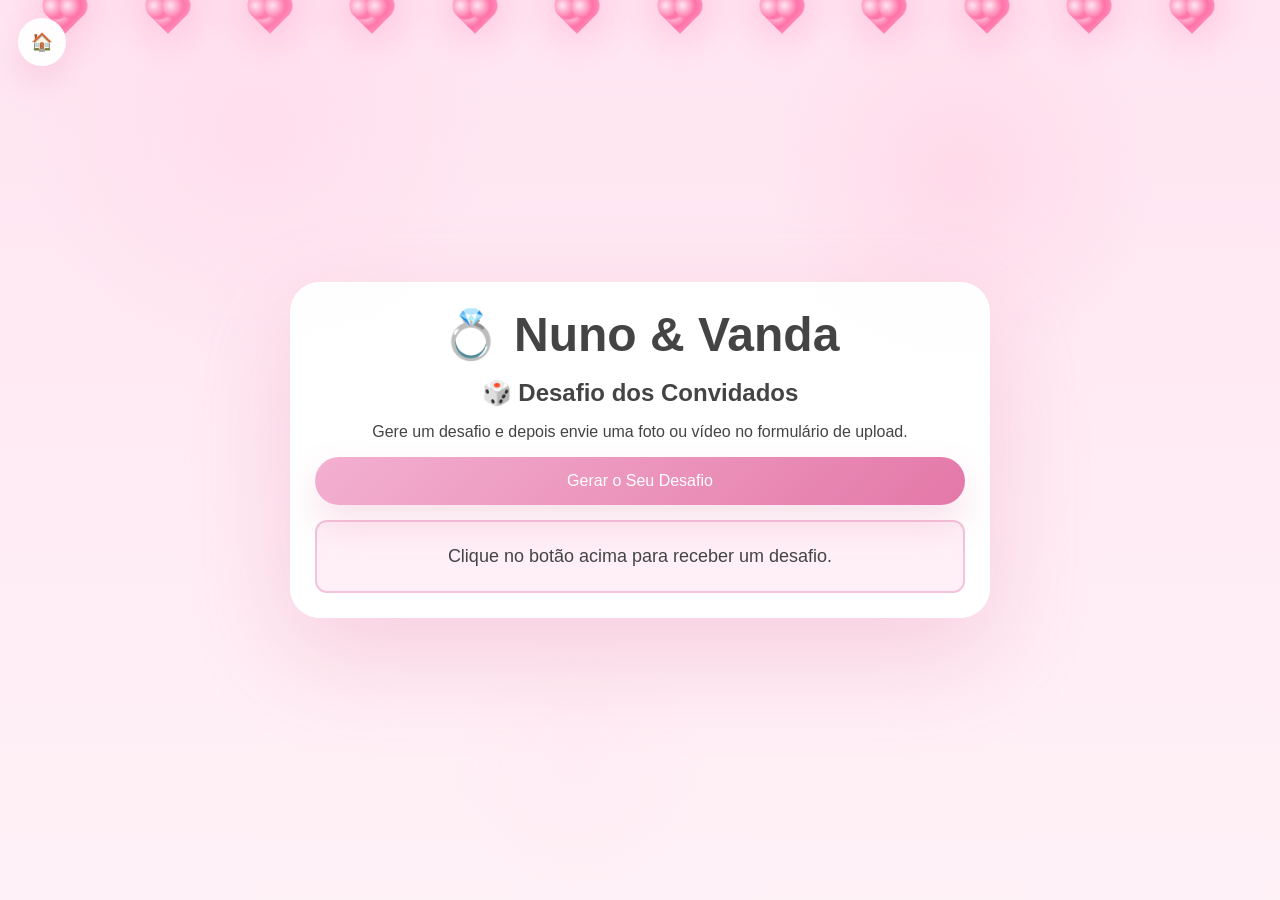
==== desafios.html @ f14dd440 "Commit Inicial" ====
<!DOCTYPE html>
<html lang="pt">
<head>
    <meta charset="UTF-8">
    <meta name="viewport" content="width=device-width, initial-scale=1.0">
    <title>Desafios dos Convidados</title>
    <link rel="stylesheet" href="css/style.css">
</head>
<body>
    <div class="petals">
        <span class="petal"></span>
        <span class="petal"></span>
        <span class="petal"></span>
        <span class="petal"></span>
        <span class="petal"></span>
        <span class="petal"></span>
        <span class="petal"></span>
        <span class="petal"></span>
        <span class="petal"></span>
        <span class="petal"></span>
        <span class="petal"></span>
        <span class="petal"></span>
        <span class="petal"></span>
        <span class="petal"></span>
        <span class="petal"></span>
        <span class="petal"></span>
        <span class="petal"></span>
        <span class="petal"></span>
        <span class="petal"></span>
        <span class="petal"></span>
    </div>

    <div class="hearts">
        <span class="heart"></span>
        <span class="heart"></span>
        <span class="heart"></span>
        <span class="heart"></span>
        <span class="heart"></span>
        <span class="heart"></span>
        <span class="heart"></span>
        <span class="heart"></span>
        <span class="heart"></span>
        <span class="heart"></span>
        <span class="heart"></span>
        <span class="heart"></span>
    </div>

    <a href="index.html" class="home-btn" title="Página inicial">🏠</a>

    <div class="card">
        <h1>💍 Nuno & Vanda</h1>
        <h2>🎲 Desafio dos Convidados</h2>
        <p>Gere um desafio e depois envie uma foto ou vídeo no formulário de upload.</p>
        <button id="btnGerarDesafio" onclick="gerarDesafio()">Gerar o Seu Desafio</button>
        <div id="desafio" class="desafio-box">Clique no botão acima para receber um desafio.</div>
        <a href="upload.html" id="btnCumprirDesafio" class="btn desafio-btn" style="display:none;">📸 Cumprir Desafio</a>
    </div>

    <script src="js/desafios.js"></script>
</body>
</html>
---- css/style.css ----
*, *::before, *::after {
    box-sizing: border-box;
}

html, body {
    min-height: 100%;
    width: 100%;
}

body{
margin:0;
padding:0 16px;
font-family:Arial,sans-serif;
background: linear-gradient(180deg, #ffe5f1 0%, #fff4f8 40%, #fff7fb 100%);
background-size: 300% 300%;
color:#444;
background-attachment: fixed;
overflow-x: hidden;
position: relative;
animation: moveBG 25s ease infinite;
display: flex;
flex-direction: column;
align-items: center;
justify-content: center;
min-height: 100vh;
width: 100%;
}

body::before {
content: "";
position: fixed;
inset: 0;
z-index: 0;
background-image:
    radial-gradient(circle at 20% 15%, rgba(255, 192, 220, 0.22), transparent 18%),
    radial-gradient(circle at 75% 20%, rgba(255, 150, 190, 0.16), transparent 16%),
    radial-gradient(circle at 45% 85%, rgba(255, 225, 241, 0.2), transparent 12%);
pointer-events: none;
opacity: 1;
}

body::after {
content: "";
position: fixed;
inset: 0;
z-index: 0;
background-image:
    radial-gradient(circle, rgba(255,255,255,0.10) 1px, transparent 1px);
background-size: 90px 90px;
opacity: 0.18;
pointer-events: none;
}

@keyframes moveBG {
0% {background-position: 0% 50%;}
50% {background-position: 100% 50%;}
100% {background-position: 0% 50%;}
}

.hearts {
position: fixed;
inset: 0;
z-index: -1;
pointer-events: none;
overflow: hidden;
}

.petals {
position: fixed;
inset: 0;
z-index: -1;
pointer-events: none;
overflow: hidden;
}

.petal {
position: absolute;
top: -24vh;
width: 24px;
height: 24px;
background: #d62828;
border-radius: 4px 4px 0 0;
transform: rotate(-45deg);
opacity: 0.96;
filter: drop-shadow(0 0 18px rgba(214, 40, 40, 0.45));
animation: fallPetal 18s linear infinite both;
}

.petal::before,
.petal::after {
content: '';
position: absolute;
width: 24px;
height: 24px;
background: #d62828;
border-radius: 50%;
}

.petal::before {
top: -12px;
left: 0;
}

.petal::after {
left: 12px;
top: 0;
}

.petal:nth-child(1){left: 4%; animation-duration: 12s; animation-delay: 0s;}
.petal:nth-child(2){left: 10%; animation-duration: 15s; animation-delay: 0.7s;}
.petal:nth-child(3){left: 16%; animation-duration: 13s; animation-delay: 1.2s;}
.petal:nth-child(4){left: 22%; animation-duration: 16s; animation-delay: 0.3s;}
.petal:nth-child(5){left: 28%; animation-duration: 14.5s; animation-delay: 1.1s;}
.petal:nth-child(6){left: 34%; animation-duration: 18s; animation-delay: 0.6s;}
.petal:nth-child(7){left: 40%; animation-duration: 11.5s; animation-delay: 1.6s;}
.petal:nth-child(8){left: 46%; animation-duration: 17s; animation-delay: 0.2s;}
.petal:nth-child(9){left: 52%; animation-duration: 15.2s; animation-delay: 0.9s;}
.petal:nth-child(10){left: 58%; animation-duration: 13s; animation-delay: 0.4s;}
.petal:nth-child(11){left: 64%; animation-duration: 16.5s; animation-delay: 1.7s;}
.petal:nth-child(12){left: 70%; animation-duration: 14.2s; animation-delay: 0.8s;}
.petal:nth-child(13){left: 76%; animation-duration: 18.5s; animation-delay: 0.1s;}
.petal:nth-child(14){left: 82%; animation-duration: 15.2s; animation-delay: 1.2s;}
.petal:nth-child(15){left: 88%; animation-duration: 12.8s; animation-delay: 0.6s;}
.petal:nth-child(16){left: 24%; animation-duration: 17.5s; animation-delay: 1.4s;}
.petal:nth-child(17){left: 36%; animation-duration: 16.2s; animation-delay: 0.9s;}
.petal:nth-child(18){left: 48%; animation-duration: 14.8s; animation-delay: 1.3s;}
.petal:nth-child(19){left: 60%; animation-duration: 15.8s; animation-delay: 0.5s;}
.petal:nth-child(20){left: 72%; animation-duration: 16.4s; animation-delay: 1.8s;}

@keyframes fallPetal {
0% {transform: translateX(0) translateY(-18vh) rotate(5deg) scale(0.85); opacity: 0;}
10% {opacity: 0.8;}
35% {transform: translateX(6px) translateY(20vh) rotate(8deg) scale(1);}
60% {transform: translateX(-6px) translateY(60vh) rotate(12deg) scale(1.05);}
85% {transform: translateX(12px) translateY(100vh) rotate(18deg) scale(1.1); opacity: 0.9;}
100% {transform: translateX(-12px) translateY(125vh) rotate(28deg) scale(1.12); opacity: 0;}
}

.heart {
position: absolute;
width: 28px;
height: 28px;
background: radial-gradient(circle at 35% 35%, #ffe7f1, #ff6ca3, #ff9ac4);
transform: rotate(-45deg);
opacity: 0.95;
animation: floatHeart linear infinite, pulseHeart 2.6s ease-in-out infinite;
filter: drop-shadow(0 0 22px rgba(255, 102, 167, 0.55));
}

.heart::before,
.heart::after {
content: "";
position: absolute;
width: 28px;
height: 28px;
background: radial-gradient(circle at 35% 35%, #ffe7f1, #ff6ca3, #ff9ac4);
border-radius: 50%;
}

.heart::before {
top: -12px;
left: 0;
}

.heart::after {
left: 12px;
top: 0;
}

.heart:nth-child(1){left: 4%; animation-duration: 12s; animation-delay: 0s;}
.heart:nth-child(2){left: 12%; animation-duration: 16s; animation-delay: 0.6s;}
.heart:nth-child(3){left: 20%; animation-duration: 10s; animation-delay: 1.1s;}
.heart:nth-child(4){left: 28%; animation-duration: 14s; animation-delay: 0.8s;}
.heart:nth-child(5){left: 36%; animation-duration: 11s; animation-delay: 1.5s;}
.heart:nth-child(6){left: 44%; animation-duration: 13s; animation-delay: 0.3s;}
.heart:nth-child(7){left: 52%; animation-duration: 15s; animation-delay: 1.8s;}
.heart:nth-child(8){left: 60%; animation-duration: 12s; animation-delay: 1.2s;}
.heart:nth-child(9){left: 68%; animation-duration: 14.5s; animation-delay: 0.4s;}
.heart:nth-child(10){left: 76%; animation-duration: 11.5s; animation-delay: 2.1s;}
.heart:nth-child(11){left: 84%; animation-duration: 13.2s; animation-delay: 0.9s;}
.heart:nth-child(12){left: 92%; animation-duration: 10.8s; animation-delay: 1.6s;}

@keyframes floatHeart {
0% {transform: translateY(0) rotate(-45deg) scale(0.8); opacity: 0;}
10% {opacity: 0.8;}
25% {transform: translateY(-35vh) rotate(-45deg) scale(1);}
50% {transform: translateY(-70vh) rotate(-45deg) scale(1.05);}
75% {transform: translateY(-105vh) rotate(-45deg) scale(1.08);}
100% {transform: translateY(-145vh) rotate(-45deg) scale(1.15); opacity: 0;}
}

@keyframes pulseHeart {
0%, 100% {transform: rotate(-45deg) scale(0.95);}
50% {transform: rotate(-45deg) scale(1.05);}
}

.hero{
display:flex;
flex-direction:column;
justify-content:center;
align-items:center;
text-align:center;
padding:20px;
position: relative;
z-index: 3;
width: min(100%, 900px);
}

h1{
font-size:3rem;
}

.btn{
display:inline-flex;
align-items:center;
justify-content:center;
padding:16px 28px;
margin:10px;
background: linear-gradient(135deg, #ea9cbe 0%, #f7c5dc 100%);
color: #fff;
text-decoration:none;
border-radius:999px;
white-space:nowrap;
min-width:170px;
font-weight:700;
letter-spacing:0.02em;
box-shadow: 0 14px 30px rgba(233, 168, 201, 0.18);
transition: transform 0.25s ease, background 0.25s ease, box-shadow 0.25s ease;
}

.btn:hover,
.btn:focus {
background: linear-gradient(135deg, #d879a7 0%, #f1a7cc 100%);
transform: translateY(-3px);
box-shadow: 0 18px 35px rgba(233, 168, 201, 0.28);
}

.home-btn {
position: fixed;
top: 18px;
left: 18px;
z-index: 20;
width: 48px;
height: 48px;
display: inline-flex;
align-items: center;
justify-content: center;
border-radius: 50%;
background: rgba(255, 255, 255, 0.95);
color: #c82c72;
text-decoration: none;
font-size: 1.1rem;
box-shadow: 0 16px 32px rgba(222, 118, 165, 0.22);
transition: transform 0.22s ease, box-shadow 0.22s ease;
}

.home-btn:hover,
.home-btn:focus {
transform: translateY(-2px);
box-shadow: 0 20px 36px rgba(222, 118, 165, 0.28);
}

.file-input-wrapper {
display: grid;
grid-template-columns: auto 1fr;
gap: 12px;
align-items: center;
margin-bottom: 18px;
}

.file-btn {
display: inline-flex;
align-items: center;
justify-content: center;
padding: 14px 22px;
background: linear-gradient(135deg, #ea9cbe 0%, #f7c5dc 100%);
color: #ffffff;
border-radius: 999px;
font-weight: 700;
letter-spacing: 0.01em;
box-shadow: 0 14px 30px rgba(233, 168, 201, 0.18);
border: 1px solid rgba(255, 255, 255, 0.45);
cursor: pointer;
transition: transform 0.22s ease, box-shadow 0.22s ease, background 0.22s ease;
}

.file-btn:hover,
.file-btn:focus {
background: linear-gradient(135deg, #d879a7 0%, #f1a7cc 100%);
transform: translateY(-2px);
box-shadow: 0 18px 35px rgba(233, 168, 201, 0.28);
}

#fileInfo {
font-size: 0.95rem;
color: #7d4960;
opacity: 0.92;
}

input[type="file"] {
display: none;
}

input#nome {
width: 100%;
padding: 15px;
margin-bottom: 15px;
border-radius: 18px;
border: 1px solid rgba(255, 170, 198, 0.45);
background: rgba(255, 245, 250, 0.95);
}

button {
width: 100%;
padding: 15px;
background: linear-gradient(135deg, #f3b0d0 0%, #e478a8 100%);
color:white;
border:none;
border-radius: 999px;
box-shadow: 0 18px 36px rgba(224, 115, 160, 0.22);
transition: transform 0.22s ease, box-shadow 0.22s ease;
cursor: pointer;
}

button:hover,
button:focus {
transform: translateY(-3px);
box-shadow: 0 22px 40px rgba(224, 115, 160, 0.3);
}

button:active {
transform: scale(0.98);
}

button:disabled {
opacity: 0.6;
cursor: not-allowed;
transform: none;
box-shadow: none;
}

#gallery{
display:grid;
grid-template-columns:
repeat(auto-fill,minmax(250px,1fr));
gap:10px;
padding:20px;
}

img,
video{
width:100%;
border-radius:10px;
}

.card {
    width: min(100%, 700px);
    margin: auto;
    padding: 24px;
    background: rgba(255, 255, 255, 0.96);
    border-radius: 30px;
    border: 1px solid rgba(255, 255, 255, 0.9);
    box-shadow: 0 36px 100px rgba(222, 104, 150, 0.24);
    position: relative;
    z-index: 3;
    text-align: center;
}

.card h1,
.card h2 {
    margin: 0 auto 16px;
}

.titulo {
    text-align: center;
    margin: 72px auto 24px;
    font-size: 2.8rem;
    width: min(100%, 700px);
}

.desafio-box {
    margin-top: 15px;
    padding: 20px;
    background: #fff0f7;
    border: 2px solid #f3c4db;
    border-radius: 12px;
    font-size: 18px;
    line-height: 1.6;
}

button {
    width: 100%;
    cursor: pointer;
    font-size: 16px;
}

input {
    width: 100%;
}

/* ── Buttons: sem fundo nem sombra próprios no desktop ── */
.buttons {
    display: flex;
    flex-direction: row;
    flex-wrap: wrap;
    gap: 12px;
    justify-content: center;
    width: 100%;
    padding: 10px 0 0;
}

.desafio-btn {
    margin-top: 15px;
}

.hero {
    min-height: 60vh;
    display: flex;
    flex-direction: column;
    justify-content: center;
    align-items: center;
    text-align: center;
    padding: 20px;
}

@media (max-width: 768px) {

    body {
        padding: 12px;
        justify-content: center;
    }

    h1 {
        font-size: 2rem;
        text-align: center;
    }

    h2 {
        font-size: 1.1rem;
        text-align: center;
    }

    .card {
        width: 100%;
        margin: auto;
        padding: 18px;
    }

    .btn {
        width: 100%;
        max-width: none;
        margin: 8px 0;
    }

    .buttons {
        flex-direction: column;
        align-items: stretch;
        padding: 14px;
        width: 100%;
        max-width: none;
    }

    .file-input-wrapper {
        grid-template-columns: 1fr;
    }

    .file-btn {
        width: 100%;
    }

    #gallery {
        grid-template-columns: 1fr;
    }

    .titulo {
        font-size: 2.2rem;
        margin-top: 24px;
    }
}

@media (min-width: 769px) {

    #gallery {
        grid-template-columns: repeat(auto-fill, minmax(280px, 1fr));
    }

    .buttons {
        flex-direction: row;
        justify-content: center;
    }
}
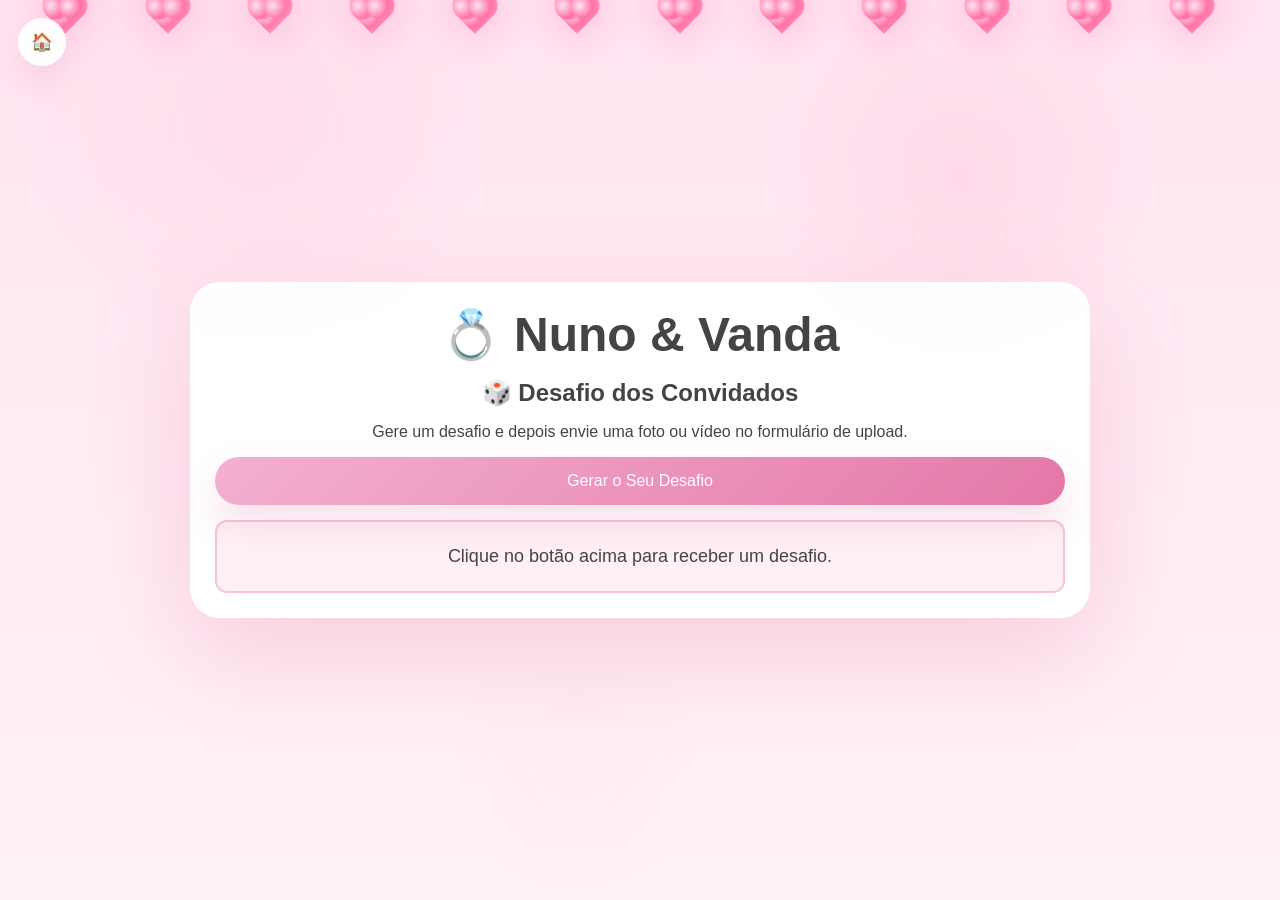
==== commit 29529876: "Correção HTMLs" ====
--- a/desafios.html
+++ b/desafios.html
@@ -4,7 +4,7 @@
     <meta charset="UTF-8">
     <meta name="viewport" content="width=device-width, initial-scale=1.0">
     <title>Desafios dos Convidados</title>
-    <link rel="stylesheet" href="css/style.css">
+    <script>document.write('<link rel="stylesheet" href="css/style.css?v=' + Date.now() + '">');</script>
 </head>
 <body>
     <div class="petals">
--- a/css/style.css
+++ b/css/style.css
@@ -339,31 +339,78 @@
 box-shadow: none;
 }
 
-#gallery{
-display:grid;
-grid-template-columns:
-repeat(auto-fill,minmax(250px,1fr));
-gap:10px;
-padding:20px;
+.card {
+width: min(100%, 900px);
+margin: auto;
+padding: 24px;
+background: rgba(255, 255, 255, 0.96);
+border-radius: 30px;
+border: 1px solid rgba(255, 255, 255, 0.9);
+box-shadow: 0 36px 100px rgba(222, 104, 150, 0.24);
+position: relative;
+z-index: 3;
+text-align: center;
+}
+
+.gallery-page #gallery {
+    width: 100%;
+    margin: 0 auto;
+    padding: 0;
+}
+
+#gallery figure {
+    margin: 0;
+    display: grid;
+    gap: 10px;
+}
+
+#gallery figcaption {
+    text-align: center;
+    font-size: 0.95rem;
+    color: #7d4960;
+    line-height: 1.4;
 }
 
 img,
 video{
-width:100%;
-border-radius:10px;
-}
-
-.card {
-    width: min(100%, 700px);
-    margin: auto;
-    padding: 24px;
-    background: rgba(255, 255, 255, 0.96);
-    border-radius: 30px;
-    border: 1px solid rgba(255, 255, 255, 0.9);
-    box-shadow: 0 36px 100px rgba(222, 104, 150, 0.24);
-    position: relative;
-    z-index: 3;
-    text-align: center;
+    width:100%;
+    max-width:100%;
+    display:block;
+    border-radius:16px;
+    object-fit: contain;
+    background: rgba(0, 0, 0, 0.04);
+}
+
+.gallery-page #gallery figure {
+    width: 100%;
+    height: 100%;
+    margin: 0;
+    display: block;
+}
+
+.gallery-page #gallery img,
+.gallery-page #gallery video {
+    width: 100%;
+    height: 100%;
+    object-fit: cover;
+    border-radius: 16px;
+    display: block;
+}
+
+.gallery-page #gallery img,
+.gallery-page #gallery video {
+height: clamp(220px, 32vh, 420px);
+max-height: 420px;
+object-fit: contain;
+}
+
+#gallery figure {
+align-items: center;
+}
+
+#gallery video {
+height: auto;
+max-height: 70vh;
 }
 
 .card h1,
@@ -373,9 +420,10 @@
 
 .titulo {
     text-align: center;
-    margin: 72px auto 24px;
-    font-size: 2.8rem;
+    margin: 0 auto 16px;
+    font-size: clamp(2.2rem, 4vw, 3.4rem);
     width: min(100%, 700px);
+    line-height: 1.1;
 }
 
 .desafio-box {
